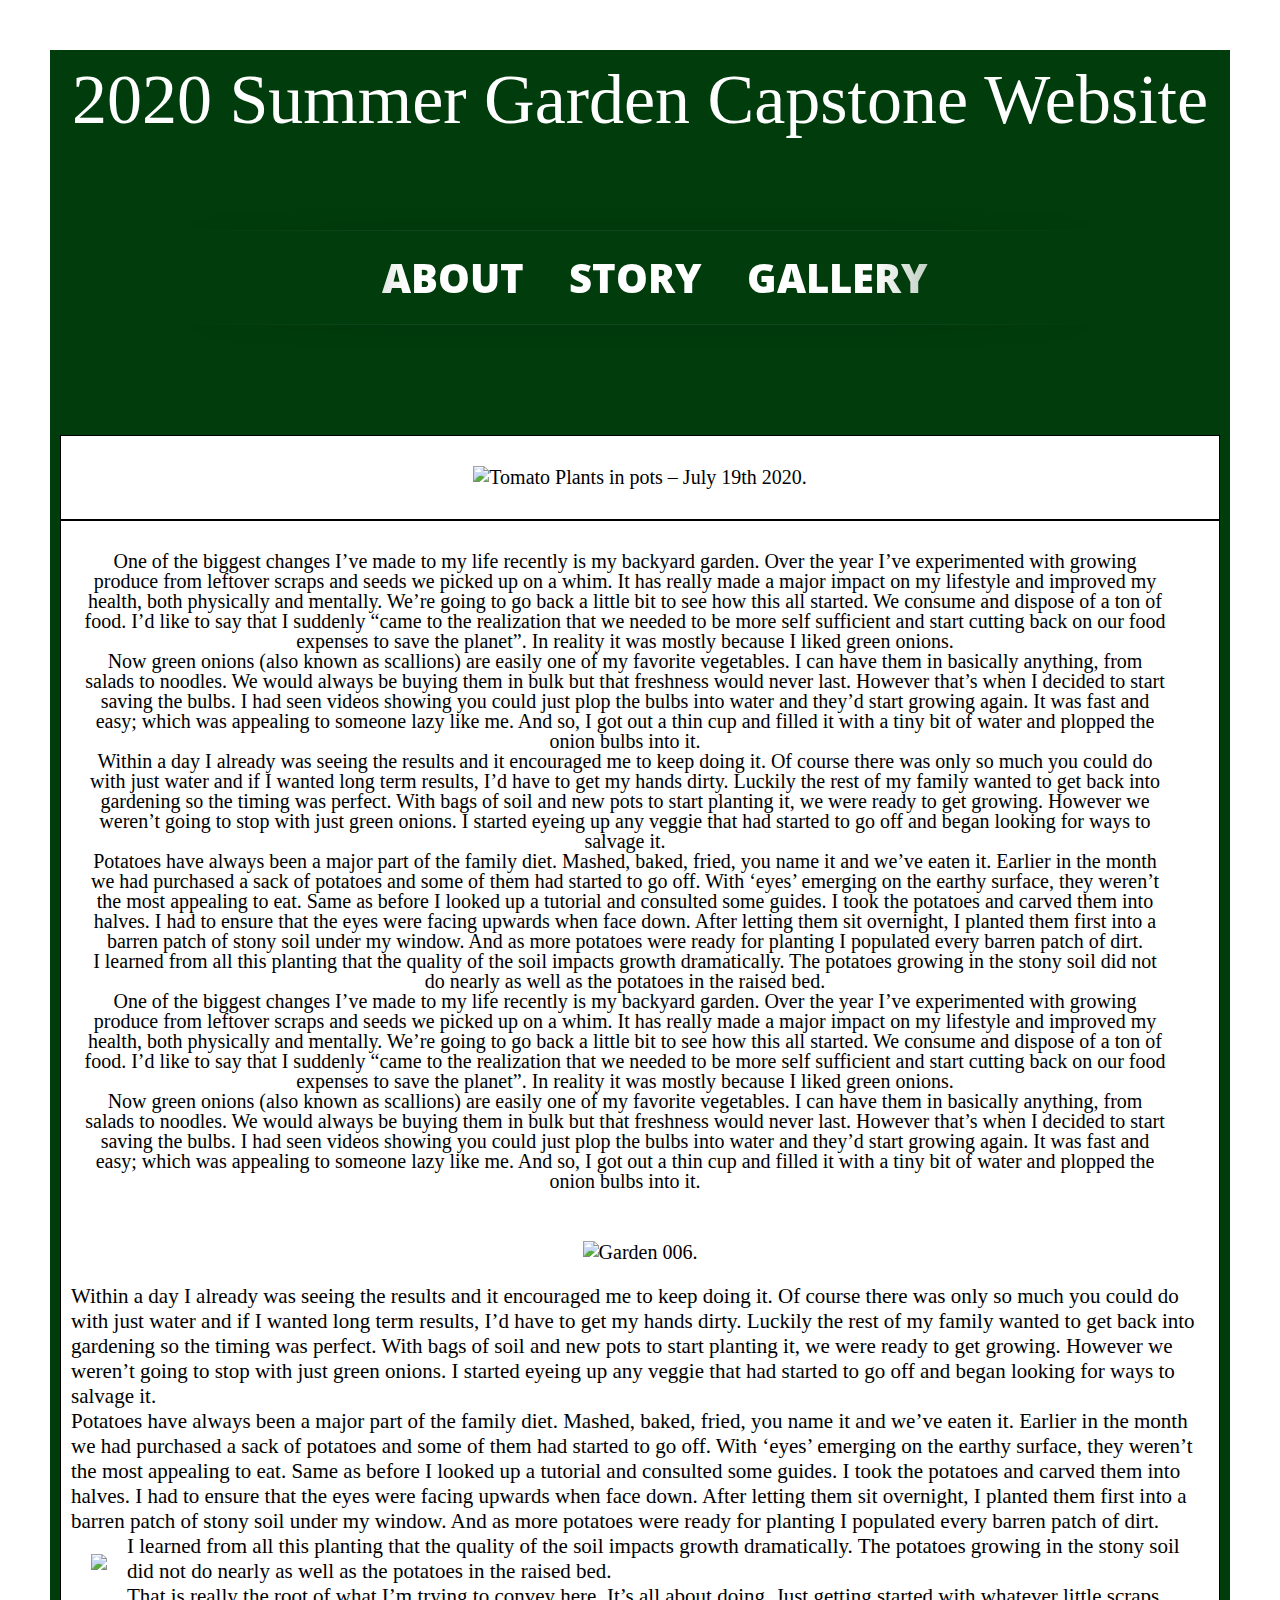
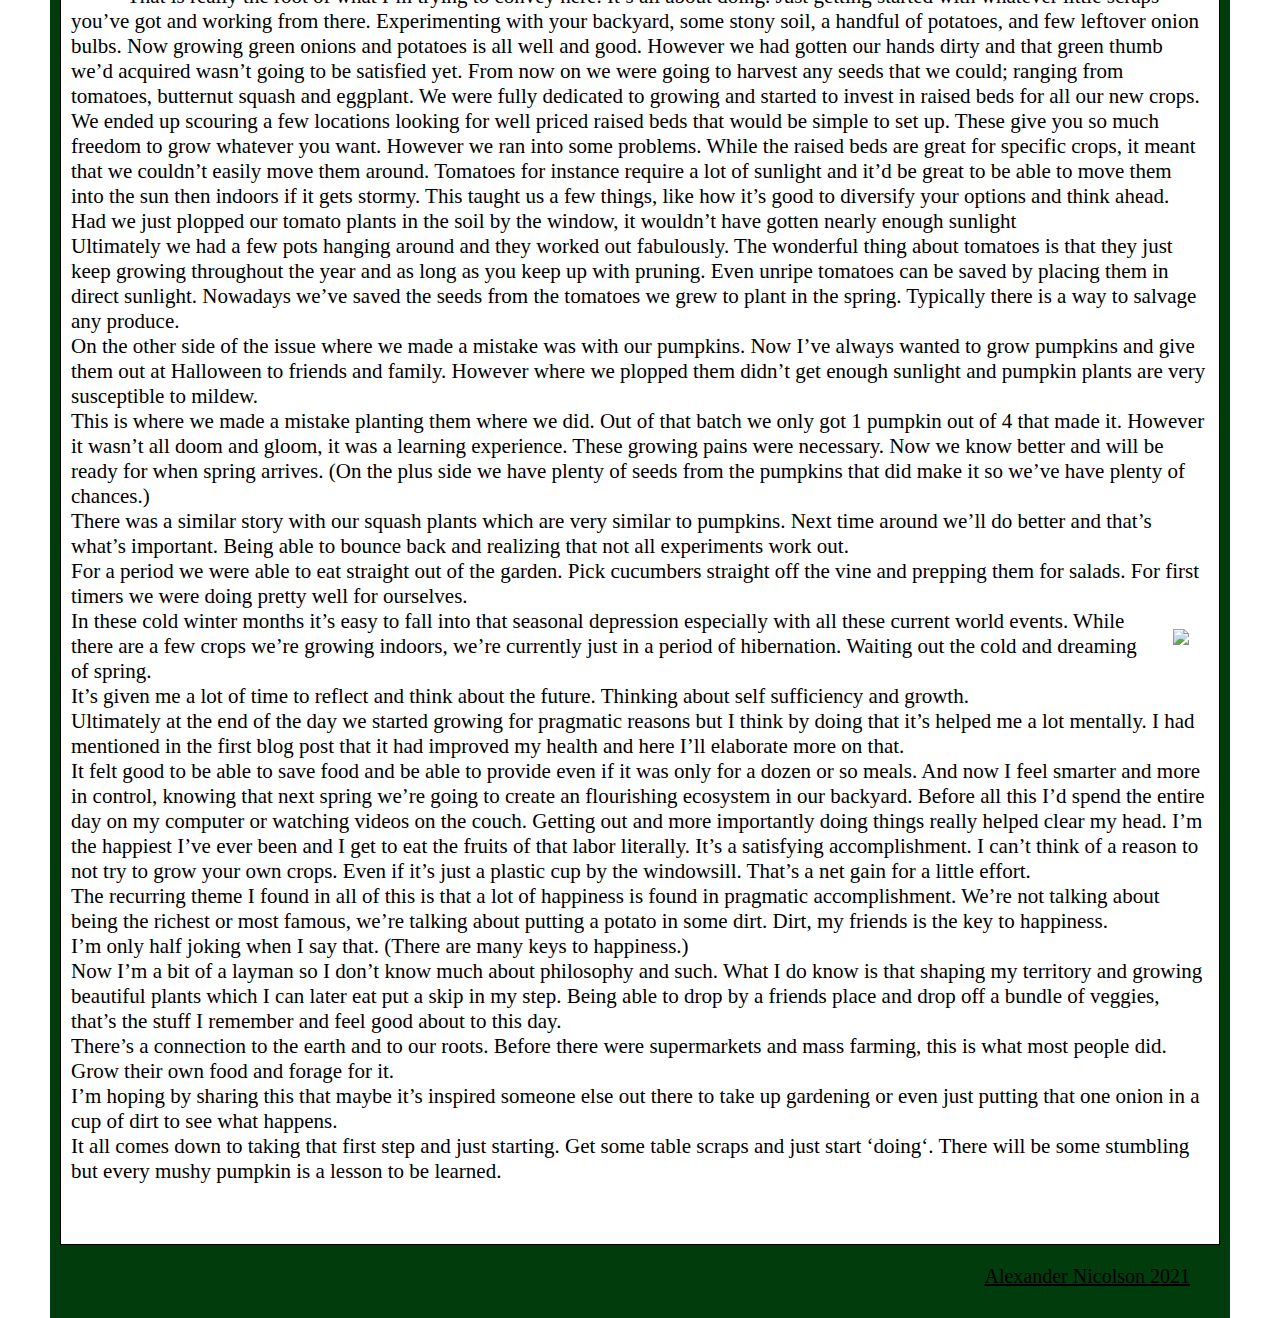
==== page1.html @ d09610c7 "Capstone" ====
<!DOCTYPE html>
<html lang="en">
<head>
  <title>Story</title>
  <meta charset="utf-8">
  <link rel="stylesheet" href="style.css">
</head>

<body>

  <header>
    2020 Summer Garden
    Capstone Website

  <h1>
    <nav>
      <ul>
        <li>
          <a class="links" href="index.html"> About</a>
        </li>
        <li>
          <a class="links" href="page1.html"> Story</a>
        </li>
        <li>
          <a class="links" href="page2.html"> Gallery</a>
        </li>
      </ul>
    </nav>
  </h1>
    <section>
      <center><img src="images/002.jpg" alt="Tomato Plants in pots – July 19th 2020."></center>
    </section>
    <section>
      <p>
        One of the biggest changes I’ve made to my life recently is my backyard garden. Over the year I’ve experimented with growing produce from leftover scraps and seeds we picked up on a whim. It has really made a major impact on my lifestyle and improved my health, both physically and mentally. We’re going to go back a little bit to see how this all started. We consume and dispose of a ton of food. I’d like to say that I suddenly “came to the realization that we needed to be more self sufficient and start cutting back on our food expenses to save the planet”. In reality it was mostly because I liked green onions.<br>

        Now green onions (also known as scallions) are easily one of my favorite vegetables. I can have them in basically anything, from salads to noodles. We would always be buying them in bulk but that freshness would never last. However that’s when I decided to start saving the bulbs. I had seen videos showing you could just plop the bulbs into water and they’d start growing again. It was fast and easy; which was appealing to someone lazy like me. And so, I got out a thin cup and filled it with a tiny bit of water and plopped the onion bulbs into it.<br>

        Within a day I already was seeing the results and it encouraged me to keep doing it. Of course there was only so much you could do with just water and if I wanted long term results, I’d have to get my hands dirty. Luckily the rest of my family wanted to get back into gardening so the timing was perfect. With bags of soil and new pots to start planting it, we were ready to get growing. However we weren’t going to stop with just green onions. I started eyeing up any veggie that had started to go off and began looking for ways to salvage it.<br>

        Potatoes have always been a major part of the family diet. Mashed, baked, fried, you name it and we’ve eaten it. Earlier in the month we had purchased a sack of potatoes and some of them had started to go off. With ‘eyes’ emerging on the earthy surface, they weren’t the most appealing to eat. Same as before I looked up a tutorial and consulted some guides. I took the potatoes and carved them into halves. I had to ensure that the eyes were facing upwards when face down. After letting them sit overnight, I planted them first into a barren patch of stony soil under my window. And as more potatoes were ready for planting I populated every barren patch of dirt.<br>

        I learned from all this planting that the quality of the soil impacts growth dramatically. The potatoes growing in the stony soil did not do nearly as well as the potatoes in the raised bed.<br>

        One of the biggest changes I’ve made to my life recently is my backyard garden. Over the year I’ve experimented with growing produce from leftover scraps and seeds we picked up on a whim. It has really made a major impact on my lifestyle and improved my health, both physically and mentally. We’re going to go back a little bit to see how this all started. We consume and dispose of a ton of food. I’d like to say that I suddenly “came to the realization that we needed to be more self sufficient and start cutting back on our food expenses to save the planet”. In reality it was mostly because I liked green onions.<br>

        Now green onions (also known as scallions) are easily one of my favorite vegetables. I can have them in basically anything, from salads to noodles. We would always be buying them in bulk but that freshness would never last. However that’s when I decided to start saving the bulbs. I had seen videos showing you could just plop the bulbs into water and they’d start growing again. It was fast and easy; which was appealing to someone lazy like me. And so, I got out a thin cup and filled it with a tiny bit of water and plopped the onion bulbs into it.<br>

          <center><img src="images/006.jpg" alt="Garden 006."></center>

        Within a day I already was seeing the results and it encouraged me to keep doing it. Of course there was only so much you could do with just water and if I wanted long term results, I’d have to get my hands dirty. Luckily the rest of my family wanted to get back into gardening so the timing was perfect. With bags of soil and new pots to start planting it, we were ready to get growing. However we weren’t going to stop with just green onions. I started eyeing up any veggie that had started to go off and began looking for ways to salvage it.<br>

        Potatoes have always been a major part of the family diet. Mashed, baked, fried, you name it and we’ve eaten it. Earlier in the month we had purchased a sack of potatoes and some of them had started to go off. With ‘eyes’ emerging on the earthy surface, they weren’t the most appealing to eat. Same as before I looked up a tutorial and consulted some guides. I took the potatoes and carved them into halves. I had to ensure that the eyes were facing upwards when face down. After letting them sit overnight, I planted them first into a barren patch of stony soil under my window. And as more potatoes were ready for planting I populated every barren patch of dirt.<br>

          <center><img src="images/003.jpg" align="left"></center>

        I learned from all this planting that the quality of the soil impacts growth dramatically. The potatoes growing in the stony soil did not do nearly as well as the potatoes in the raised bed.<br>

        That is really the root of what I’m trying to convey here. It’s all about doing. Just getting started with whatever little scraps you’ve got and working from there. Experimenting with your backyard, some stony soil, a handful of potatoes, and few leftover onion bulbs. Now growing green onions and potatoes is all well and good. However we had gotten our hands dirty and that green thumb we’d acquired wasn’t going to be satisfied yet. From now on we were going to harvest any seeds that we could; ranging from tomatoes, butternut squash and eggplant. We were fully dedicated to growing and started to invest in raised beds for all our new crops.<br>

        We ended up scouring a few locations looking for well priced raised beds that would be simple to set up. These give you so much freedom to grow whatever you want. However we ran into some problems. While the raised beds are great for specific crops, it meant that we couldn’t easily move them around. Tomatoes for instance require a lot of sunlight and it’d be great to be able to move them into the sun then indoors if it gets stormy. This taught us a few things, like how it’s good to diversify your options and think ahead. Had we just plopped our tomato plants in the soil by the window, it wouldn’t have gotten nearly enough sunlight<br>

        Ultimately we had a few pots hanging around and they worked out fabulously. The wonderful thing about tomatoes is that they just keep growing throughout the year and as long as you keep up with pruning. Even unripe tomatoes can be saved by placing them in direct sunlight.

        Nowadays we’ve saved the seeds from the tomatoes we grew to plant in the spring. Typically there is a way to salvage any produce.<br>

        On the other side of the issue where we made a mistake was with our pumpkins. Now I’ve always wanted to grow pumpkins and give them out at Halloween to friends and family. However where we plopped them didn’t get enough sunlight and pumpkin plants are very susceptible to mildew.<br>

        This is where we made a mistake planting them where we did. Out of that batch we only got 1 pumpkin out of 4 that made it. However it wasn’t all doom and gloom, it was a learning experience. These growing pains were necessary. Now we know better and will be ready for when spring arrives. (On the plus side we have plenty of seeds from the pumpkins that did make it so we’ve have plenty of chances.)<br>

        There was a similar story with our squash plants which are very similar to pumpkins. Next time around we’ll do better and that’s what’s important. Being able to bounce back and realizing that not all experiments work out.<br>

        For a period we were able to eat straight out of the garden. Pick cucumbers straight off the vine and prepping them for salads. For first timers we were doing pretty well for ourselves.<br>

          <center><img src="images/004.jpg" align="right"></center>

        In these cold winter months it’s easy to fall into that seasonal depression especially with all these current world events. While there are a few crops we’re growing indoors, we’re currently just in a period of hibernation. Waiting out the cold and dreaming of spring.<br>

        It’s given me a lot of time to reflect and think about the future. Thinking about self sufficiency and growth.<br>

        Ultimately at the end of the day we started growing for pragmatic reasons but I think by doing that it’s helped me a lot mentally. I had mentioned in the first blog post that it had improved my health and here I’ll elaborate more on that.<br>

        It felt good to be able to save food and be able to provide even if it was only for a dozen or so meals. And now I feel smarter and more in control, knowing that next spring we’re going to create an flourishing ecosystem in our backyard.

        Before all this I’d spend the entire day on my computer or watching videos on the couch. Getting out and more importantly doing things really helped clear my head. I’m the happiest I’ve ever been and I get to eat the fruits of that labor literally. It’s a satisfying accomplishment.

        I can’t think of a reason to not try to grow your own crops. Even if it’s just a plastic cup by the windowsill. That’s a net gain for a little effort.<br>

        The recurring theme I found in all of this is that a lot of happiness is found in pragmatic accomplishment. We’re not talking about being the richest or most famous, we’re talking about putting a potato in some dirt. Dirt, my friends is the key to happiness.<br>

        I’m only half joking when I say that. (There are many keys to happiness.)<br>


        Now I’m a bit of a layman so I don’t know much about philosophy and such. What I do know is that shaping my territory and growing beautiful plants which I can later eat put a skip in my step. Being able to drop by a friends place and drop off a bundle of veggies, that’s the stuff I remember and feel good about to this day.<br>

        There’s a connection to the earth and to our roots. Before there were supermarkets and mass farming, this is what most people did. Grow their own food and forage for it.<br>

        I’m hoping by sharing this that maybe it’s inspired someone else out there to take up gardening or even just putting that one onion in a cup of dirt to see what happens.<br>

        It all comes down to taking that first step and just starting. Get some table scraps and just start ‘doing‘. There will be some stumbling but every mushy pumpkin is a lesson to be learned.<br>
      </p>
    </section>

  </body>
<footer>
  Alexander Nicolson 2021
</footer>
---- style.css ----
/* start of menu  */
@import url(https://fonts.googleapis.com/css?family=Open+Sans);

html {
  height:100%;
  background-image: url('images/005.jpg')
}

nav {
  max-width: 80%;
  mask-image: linear-gradient(90deg, rgba(255, 255, 255, 0) 0%, #ffffff 25%, #ffffff 75%, rgba(255, 255, 255, 0) 100%);
  margin: 0 auto;
  padding: 60px 0;
}

nav ul {
  text-align: center;
  padding: 0px 0px 0px 30px;
  background: linear-gradient(90deg, rgba(255, 255 255, 0) 0%, rgba(255, 255, 255, 0.2) 25%, rgba(255, 255, 255, 0.2) 75%, rgba(255, 255, 255, 0) 100%);
  box-shadow: 0 0 25px rgba(0, 0, 0, 0.1), inset 0 0 1px rgba(255, 255, 255, 0.6);
}

nav ul li {
  display: inline-block;
}

nav ul li a {
  /* ABOUT STORY GALLERY FRONT PAGE */
  padding: 20px;
  font-family: "Open Sans";
  text-transform:uppercase;
  color: rgba(255, 255, 255, 1);
  font-size: 16px;
  text-decoration: none;
  display: block;
}

nav ul li a:hover {
  box-shadow: 0 0 10px rgba(0, 0, 0, 0.1), inset 0 0 1px rgba(255, 255, 255, 0.6);
  background: rgba(255, 255, 255, 0.1);
  color: rgba(255, 235, 100, 1)
}
/* end of menu */



* {
  font-size: 20px;
  /* border: 1px solid black; */
  margin: 0;
  line height: 1;
  /* box-sizing: content-box; */
  font-style: helvetica;
  }

  /* <ALL>
  <TOP & BOTTOM> <RIGHT & LEFT>
  <TOP> <RIGHT & LEFT> <BOTTOM>
  <TOP> <RIGHT> <BOTTOM> <LEFT> */

  body {
    background-color: lightgrey;
    color: black;
    margin: 50px;
    /* body margin effects border spacing of page
    margin-top margin-bottom margin-right margin-left*/
    }

  header {
    background-color: #003c0c;
    color: white;
    font-style: helvetica;
    font-size: 350%;
    text-align: center;
    /* text-decoration: underline; */
    margin-bottom: 20px;
    /* link, hover, active, visited, focus */
  }

  h1 {
    background-color: #003c0c;
    color: black;
    font-size: 26px;
    font-weight: 1000;
    text-align: top;
  }

  h2 {
    color: red;
    background-color: silver;
  }

  h3 {
    text-align: right;
  }

  img {
    padding: 20px;
  }

  section {
    color: black;
    background-color: white;
    font-size: 30%;
    border: 1px solid black;
    margin: 0px;
    padding: 0px;
    text-align: left;
  }

  /* Paragraphs in sections */
  section p {
    color: black;
    /* background-color: grey; */
    text-align: center;
    font-size: 110%%;
  }

  p {
    color: black;
    /* background-color: lightgrey; */
    /* font-size: 10px; */
    line-height: 1;
    text-align: center;
    margin-top: 10px;
    margin-bottom: 20px;
    margin-right: 30px;
    margin-left: 0px;
  }

  h1, h2, h3 {
    margin-bottom: 20px
  }

  footer {
    color: black;
    text-decoration: underline;
    text-align: right;
    margin: 10px 20px;
  }

  ul, ol {
    margin: 30px 0;
  }

  header, section, footer, p {
    padding: 10px;
  }

  .about {
    background-color: red;
    color: orange;
    text-decoration: underline;
  }


  a:link
  a:focus,
  a:active {
    text-decoration: none;
    color: blue;
    /* font-size: 100%; */
  }

  a:hover {
    color: red;
    text-decoration: underline;
  }

  a img {
    width: 40px;
    height: 40px;
  }

  .links {
    font-size: 200%
  }
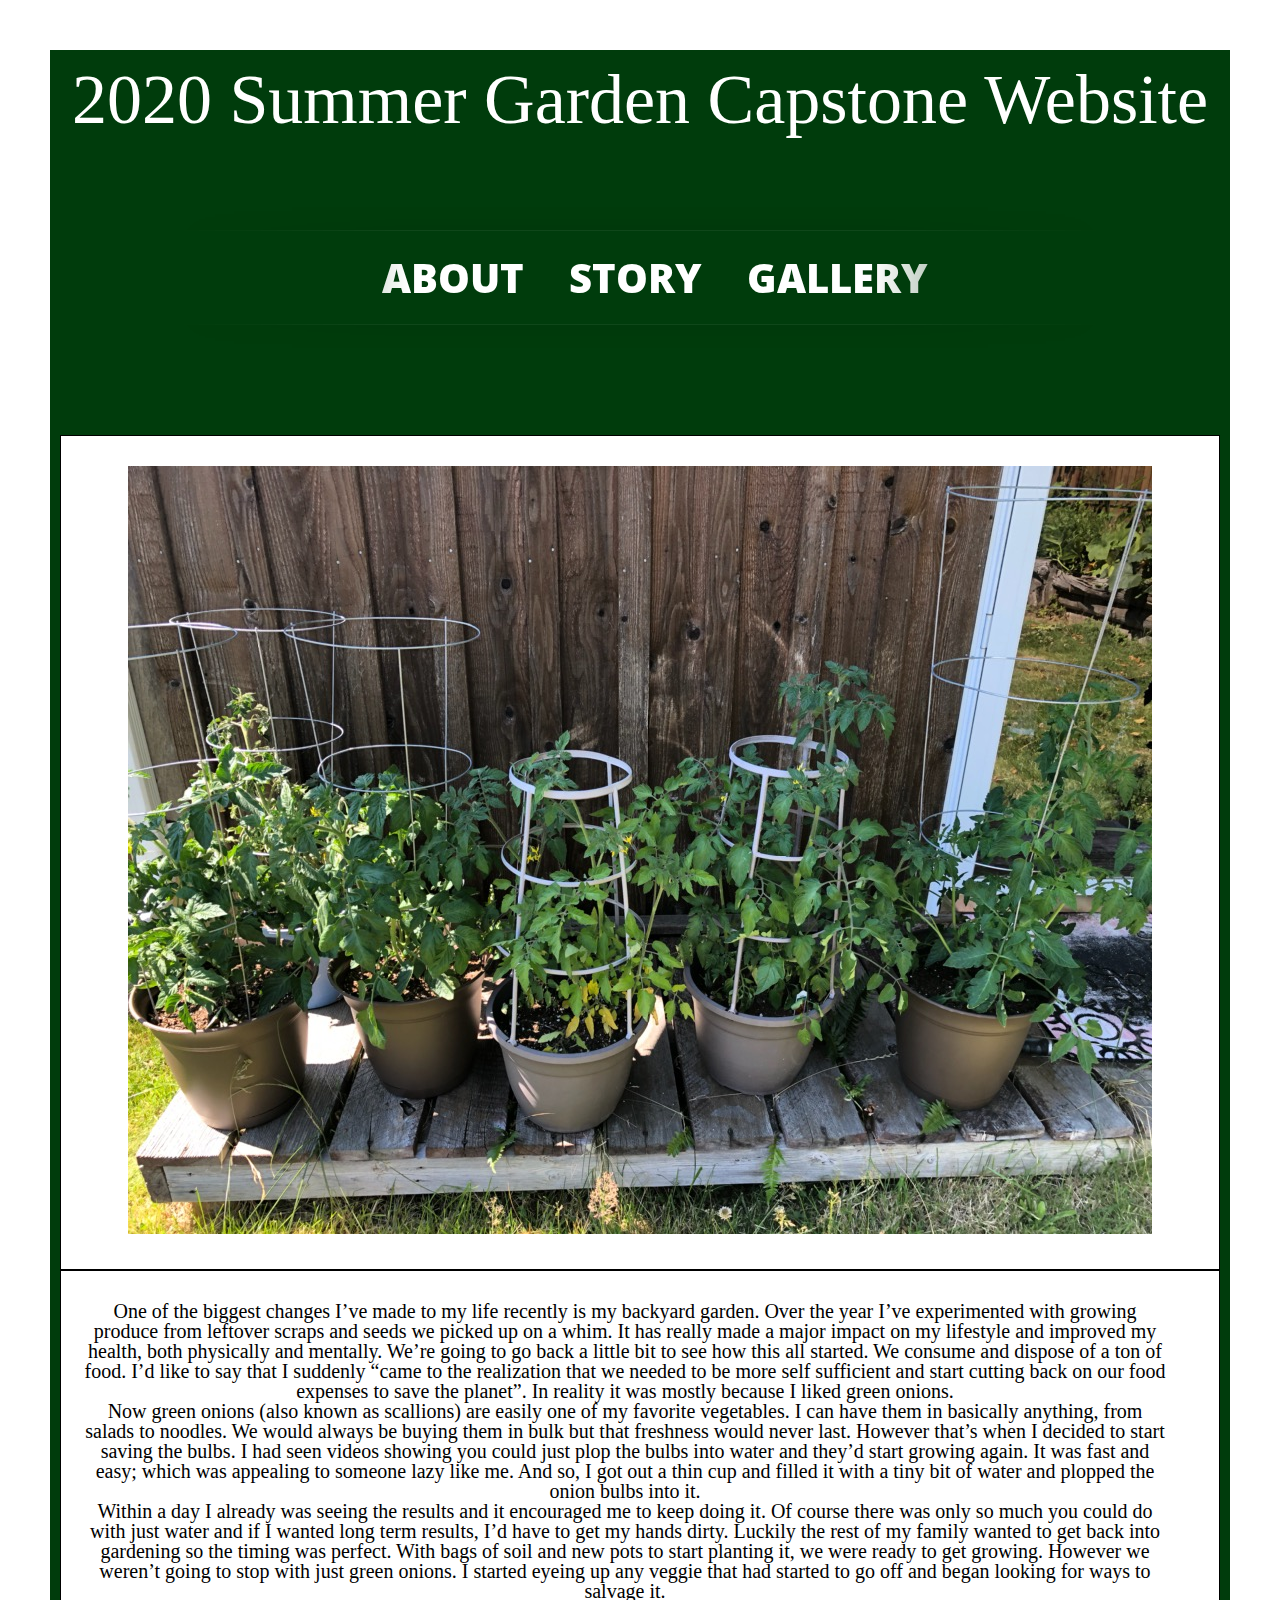
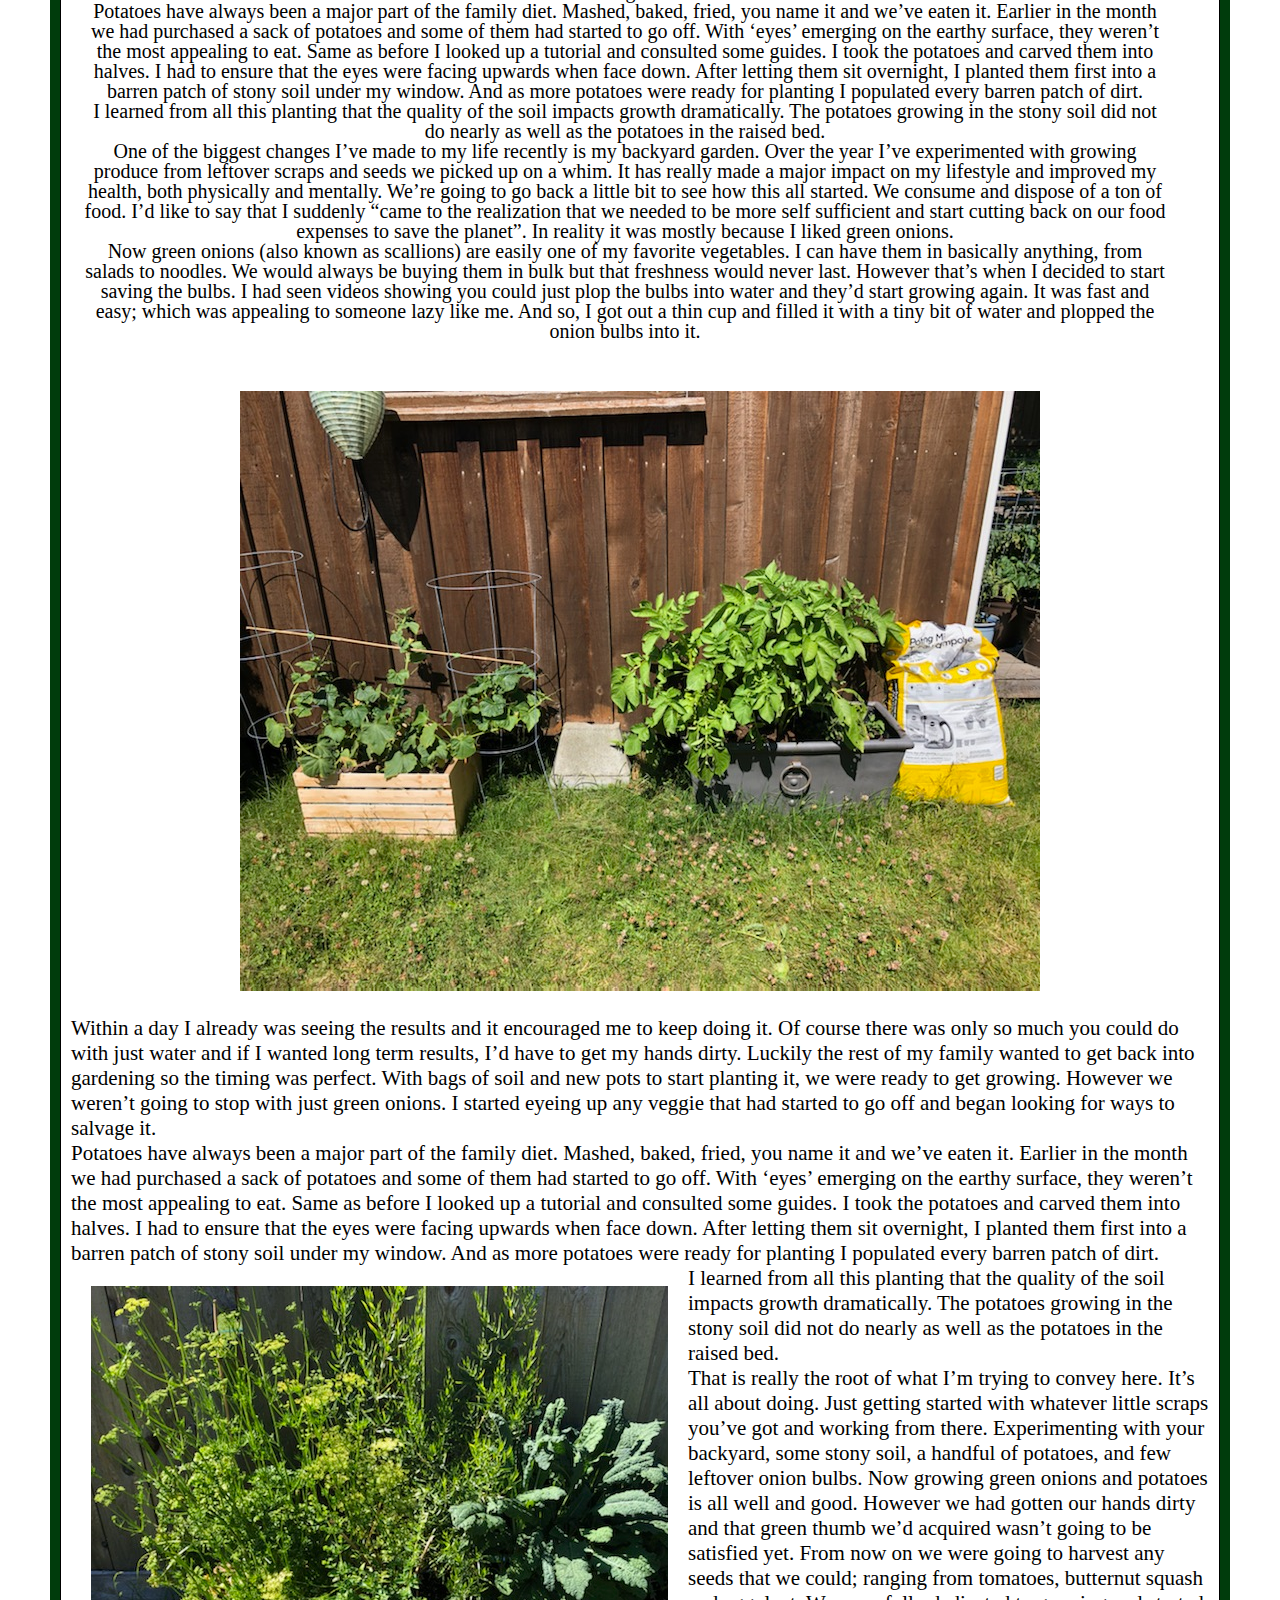
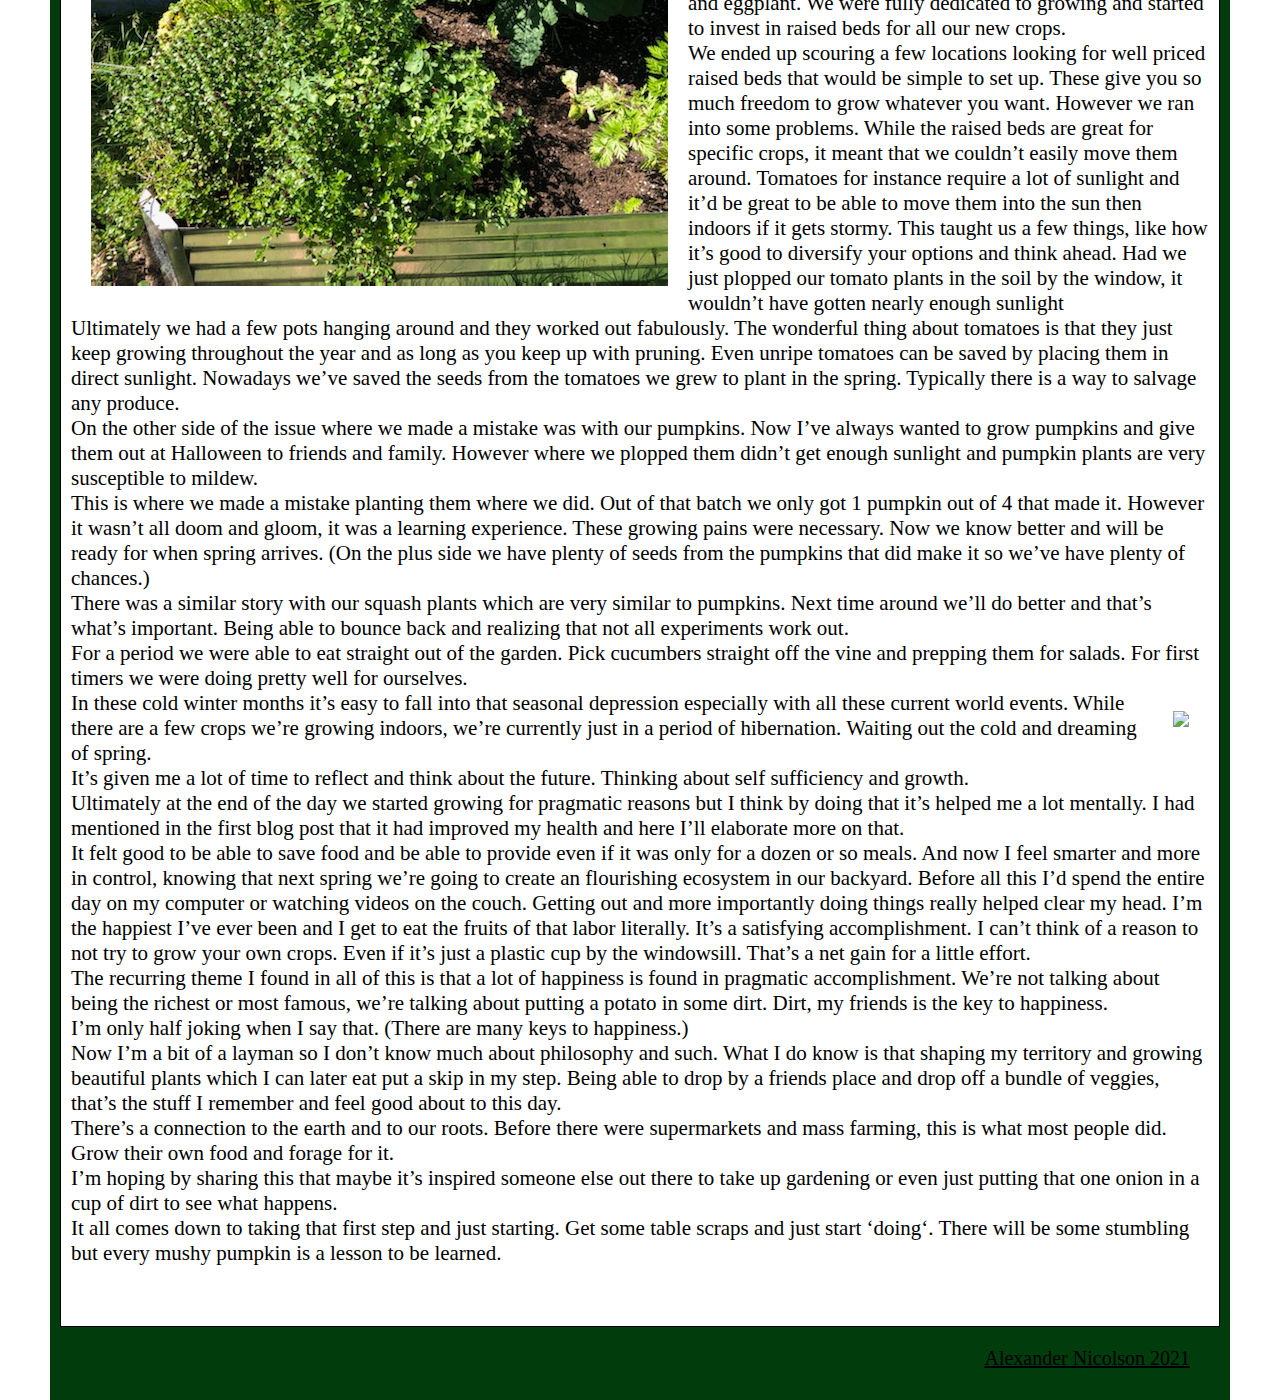
==== commit 2e843a23: "Update page1.html" ====
--- a/page1.html
+++ b/page1.html
@@ -28,7 +28,7 @@
     </nav>
   </h1>
     <section>
-      <center><img src="images/002.jpg" alt="Tomato Plants in pots – July 19th 2020."></center>
+      <center><img src="images/002.JPG" alt="Tomato Plants in pots – July 19th 2020."></center>
     </section>
     <section>
       <p>
@@ -46,13 +46,13 @@
 
         Now green onions (also known as scallions) are easily one of my favorite vegetables. I can have them in basically anything, from salads to noodles. We would always be buying them in bulk but that freshness would never last. However that’s when I decided to start saving the bulbs. I had seen videos showing you could just plop the bulbs into water and they’d start growing again. It was fast and easy; which was appealing to someone lazy like me. And so, I got out a thin cup and filled it with a tiny bit of water and plopped the onion bulbs into it.<br>
 
-          <center><img src="images/006.jpg" alt="Garden 006."></center>
+          <center><img src="images/006.JPG" alt="Garden 006."></center>
 
         Within a day I already was seeing the results and it encouraged me to keep doing it. Of course there was only so much you could do with just water and if I wanted long term results, I’d have to get my hands dirty. Luckily the rest of my family wanted to get back into gardening so the timing was perfect. With bags of soil and new pots to start planting it, we were ready to get growing. However we weren’t going to stop with just green onions. I started eyeing up any veggie that had started to go off and began looking for ways to salvage it.<br>
 
         Potatoes have always been a major part of the family diet. Mashed, baked, fried, you name it and we’ve eaten it. Earlier in the month we had purchased a sack of potatoes and some of them had started to go off. With ‘eyes’ emerging on the earthy surface, they weren’t the most appealing to eat. Same as before I looked up a tutorial and consulted some guides. I took the potatoes and carved them into halves. I had to ensure that the eyes were facing upwards when face down. After letting them sit overnight, I planted them first into a barren patch of stony soil under my window. And as more potatoes were ready for planting I populated every barren patch of dirt.<br>
 
-          <center><img src="images/003.jpg" align="left"></center>
+          <center><img src="images/003.JPG" align="left"></center>
 
         I learned from all this planting that the quality of the soil impacts growth dramatically. The potatoes growing in the stony soil did not do nearly as well as the potatoes in the raised bed.<br>
 
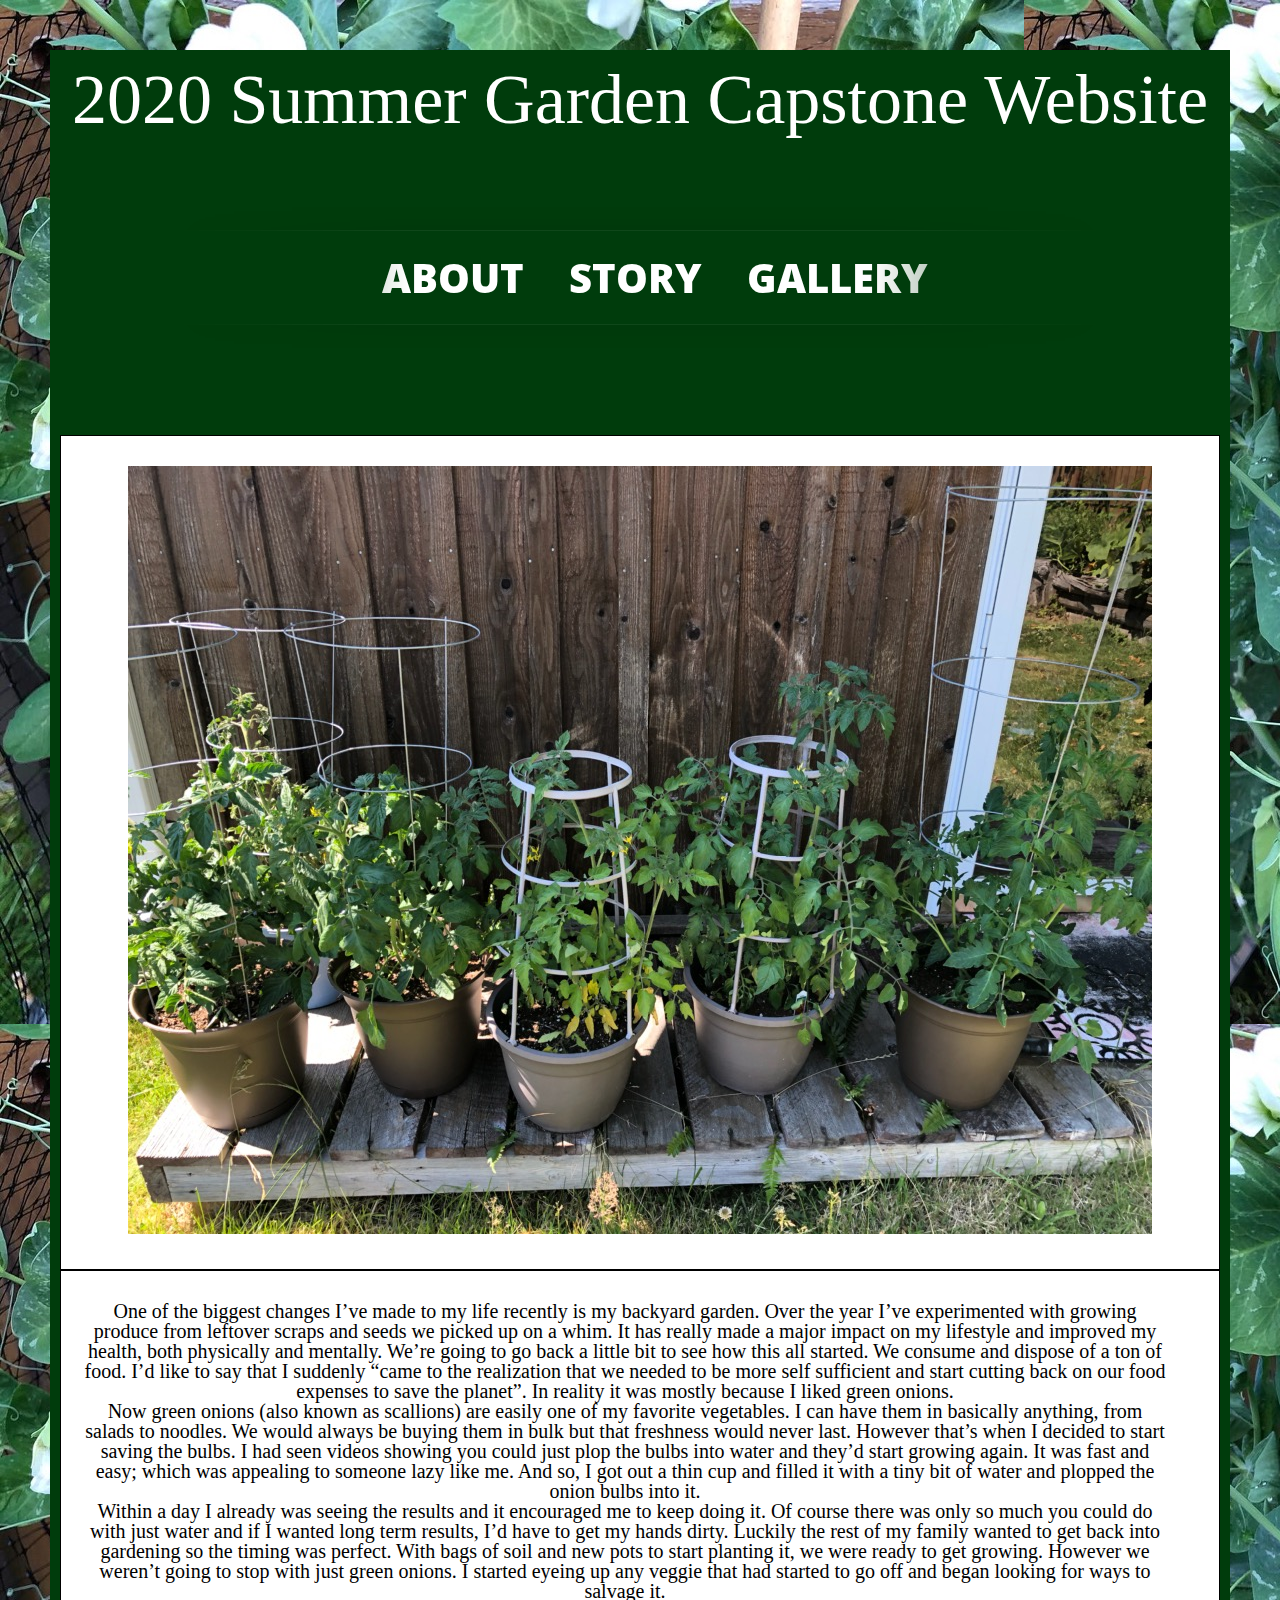
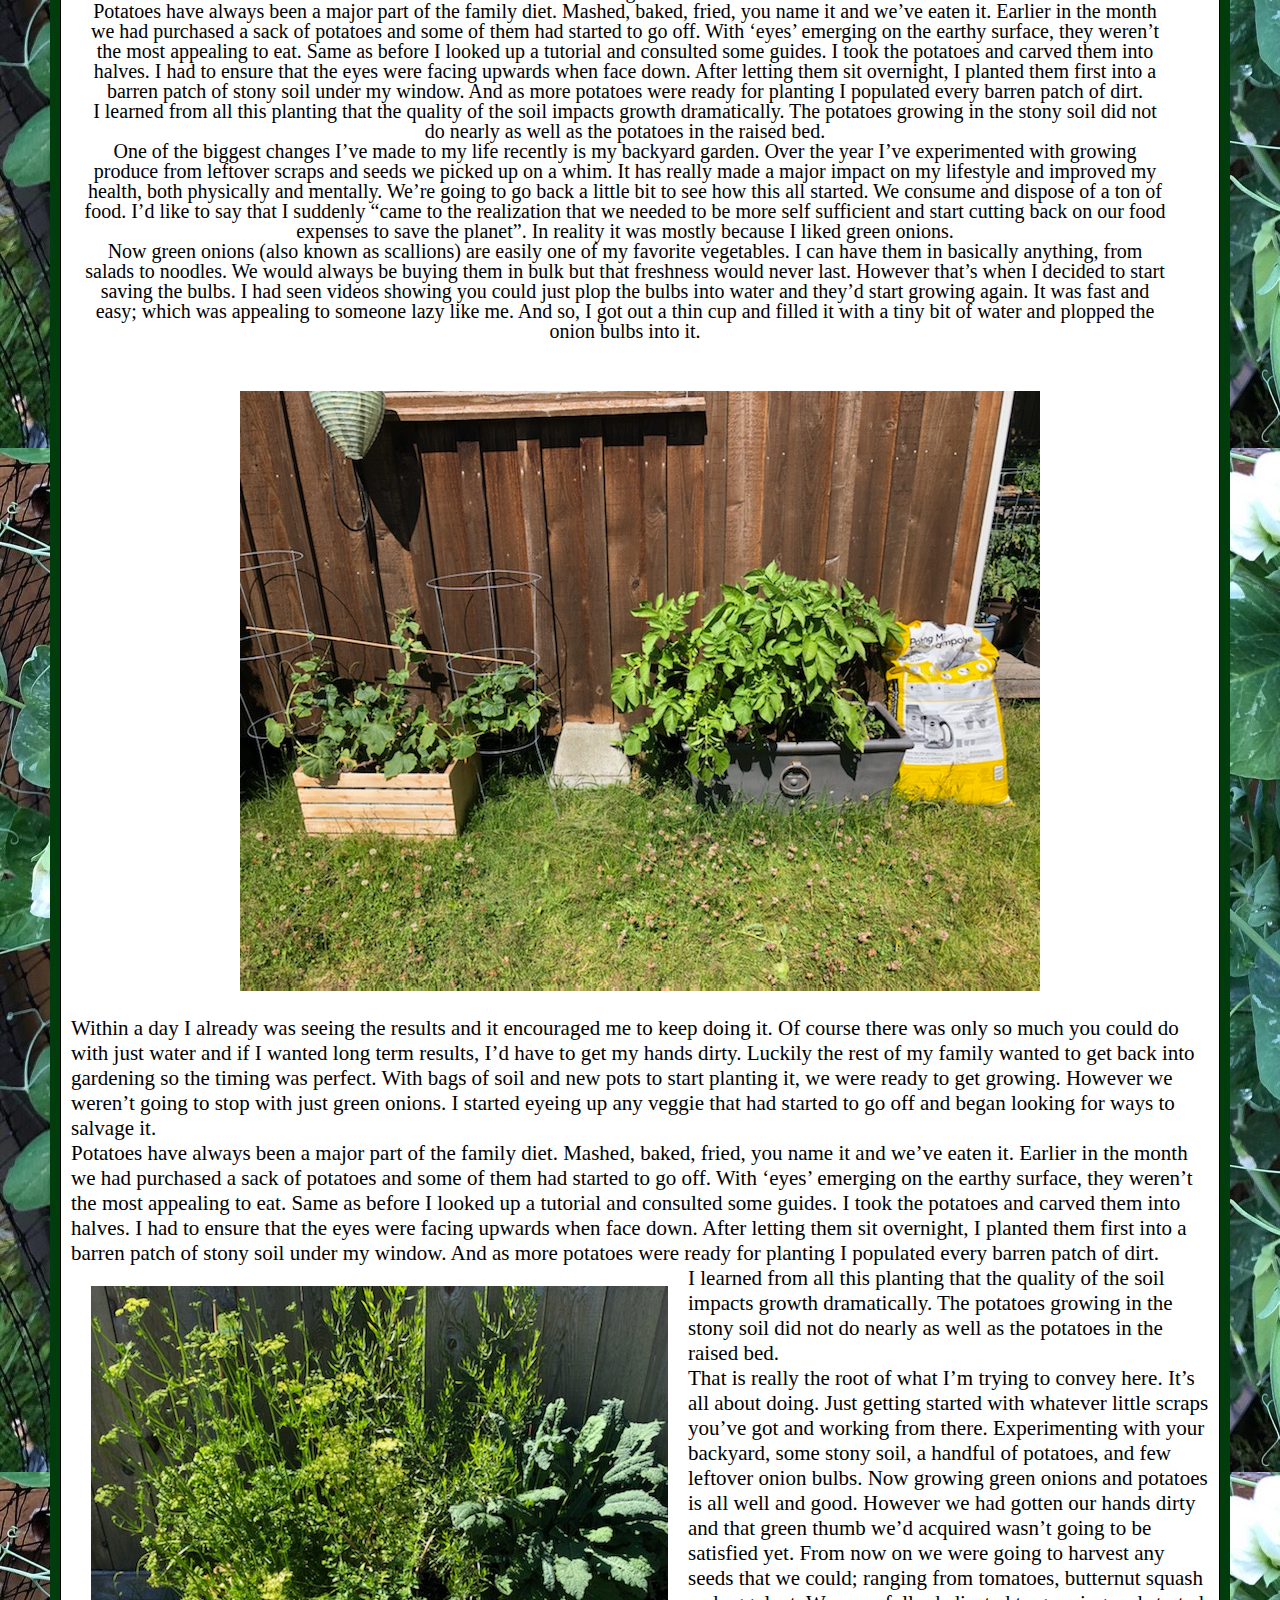
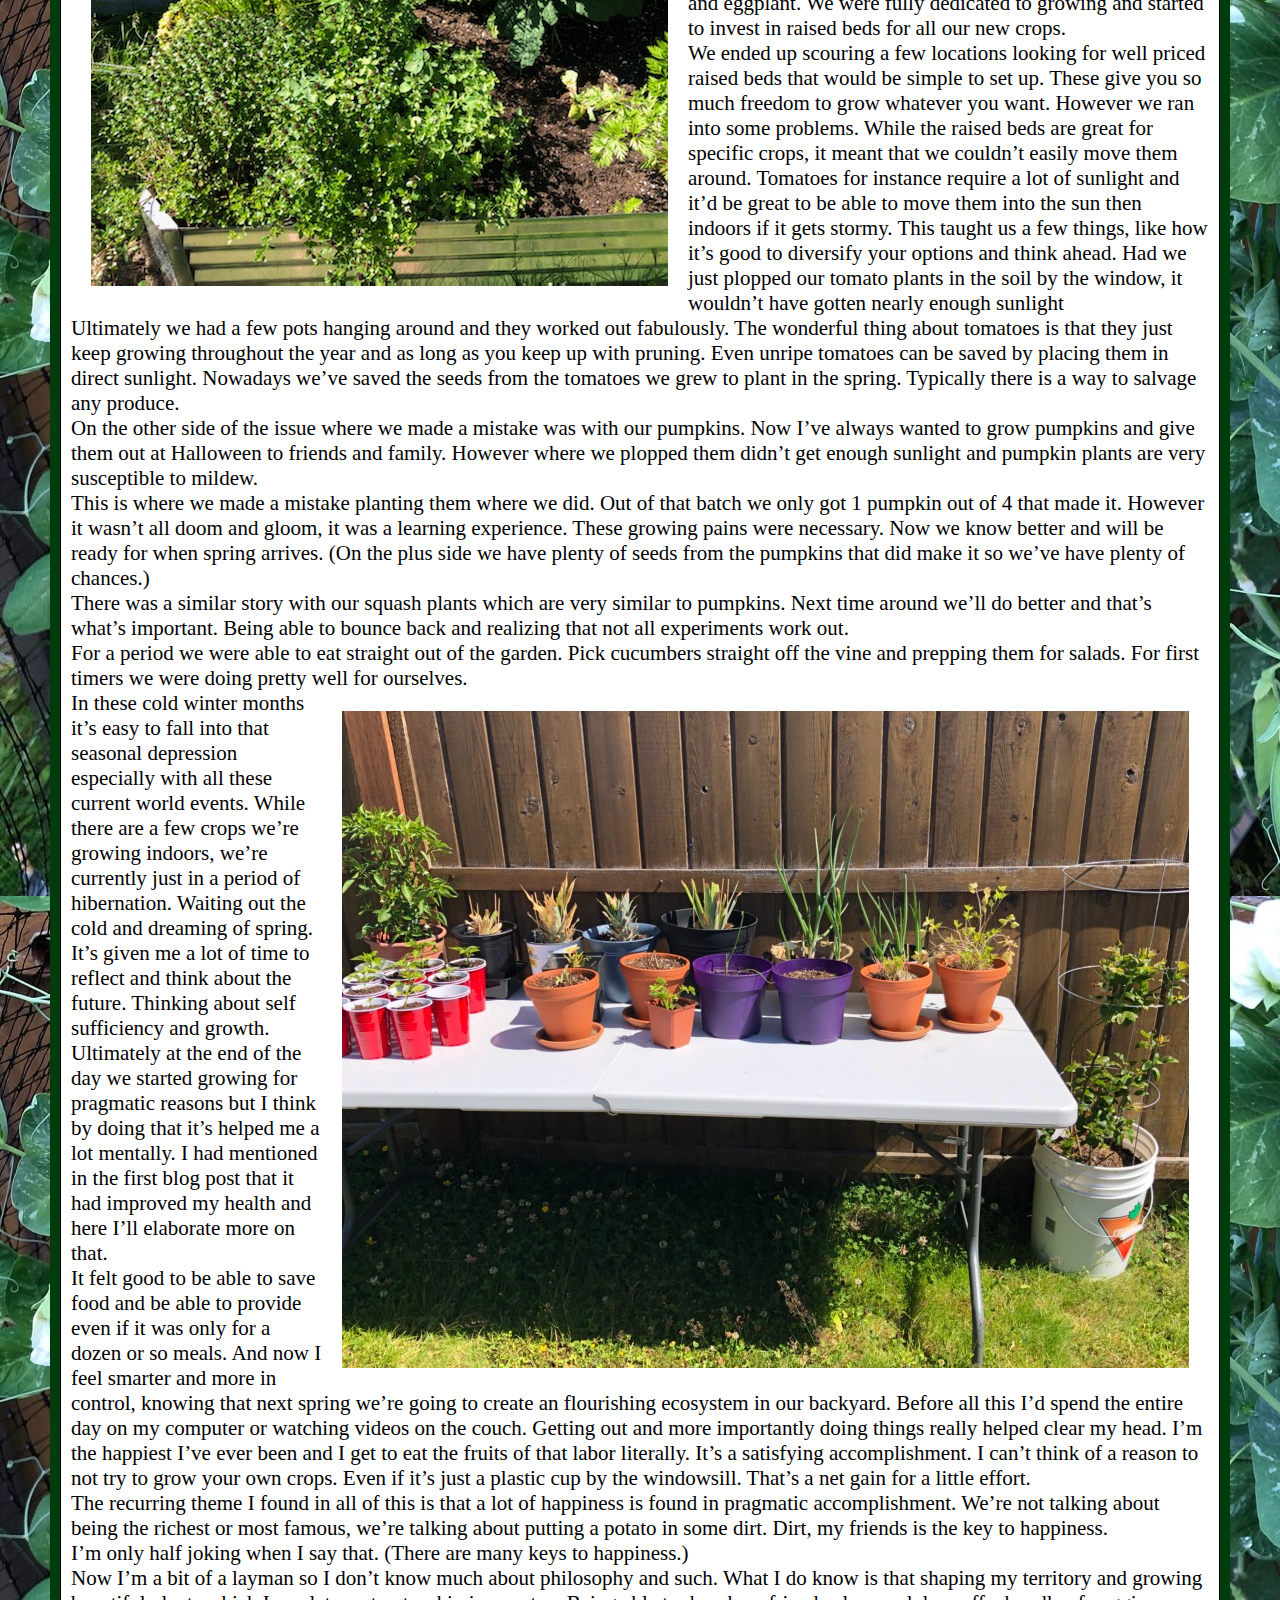
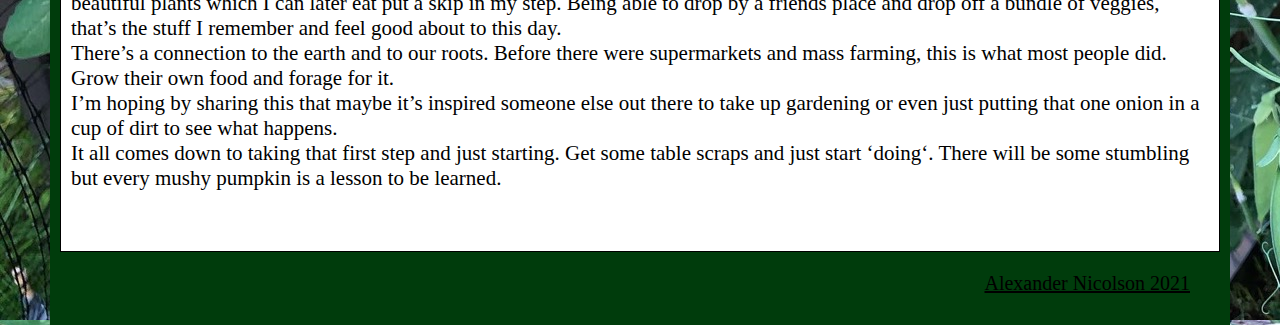
==== commit edbfffac: "Update page1.html" ====
--- a/page1.html
+++ b/page1.html
@@ -72,7 +72,7 @@
 
         For a period we were able to eat straight out of the garden. Pick cucumbers straight off the vine and prepping them for salads. For first timers we were doing pretty well for ourselves.<br>
 
-          <center><img src="images/004.jpg" align="right"></center>
+          <center><img src="images/004.JPG" align="right"></center>
 
         In these cold winter months it’s easy to fall into that seasonal depression especially with all these current world events. While there are a few crops we’re growing indoors, we’re currently just in a period of hibernation. Waiting out the cold and dreaming of spring.<br>
 
--- a/style.css
+++ b/style.css
@@ -3,7 +3,7 @@
 
 html {
   height:100%;
-  background-image: url('images/005.jpg')
+  background-image: url('images/005.JPG')
 }
 
 nav {
